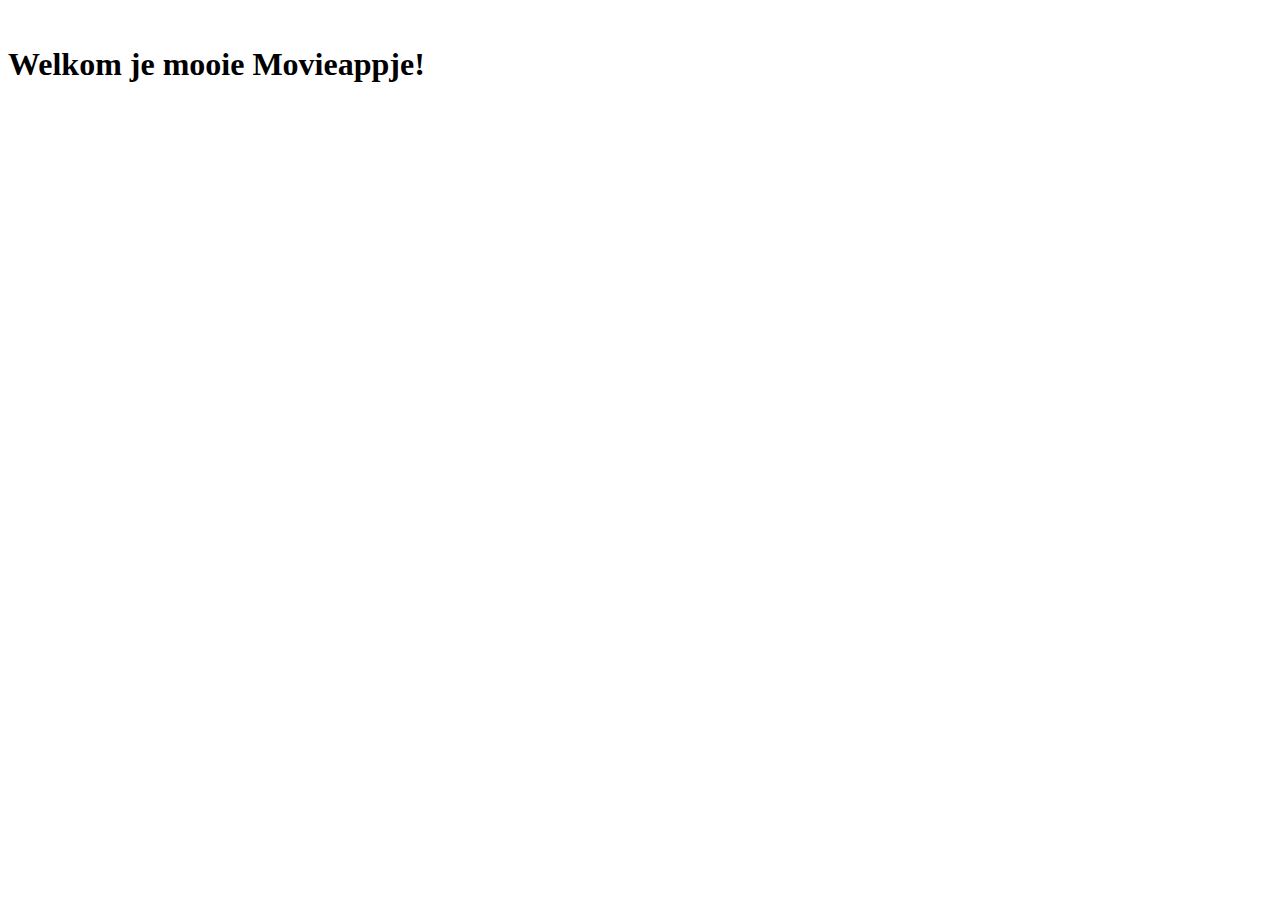
==== src/main/resources/public/html/dashboard.html @ eb70ba56 "fml 2.4" ====
<!DOCTYPE html>
<html lang="en">
<head>
    <meta charset="UTF-8">
    <title>Movieappje</title>
</head>
<body>
<div class="row justify-content-md-center">
    <h1 style="padding-top:25px">Welkom je mooie Movieappje!</h1>
</div>

</body>
</html>
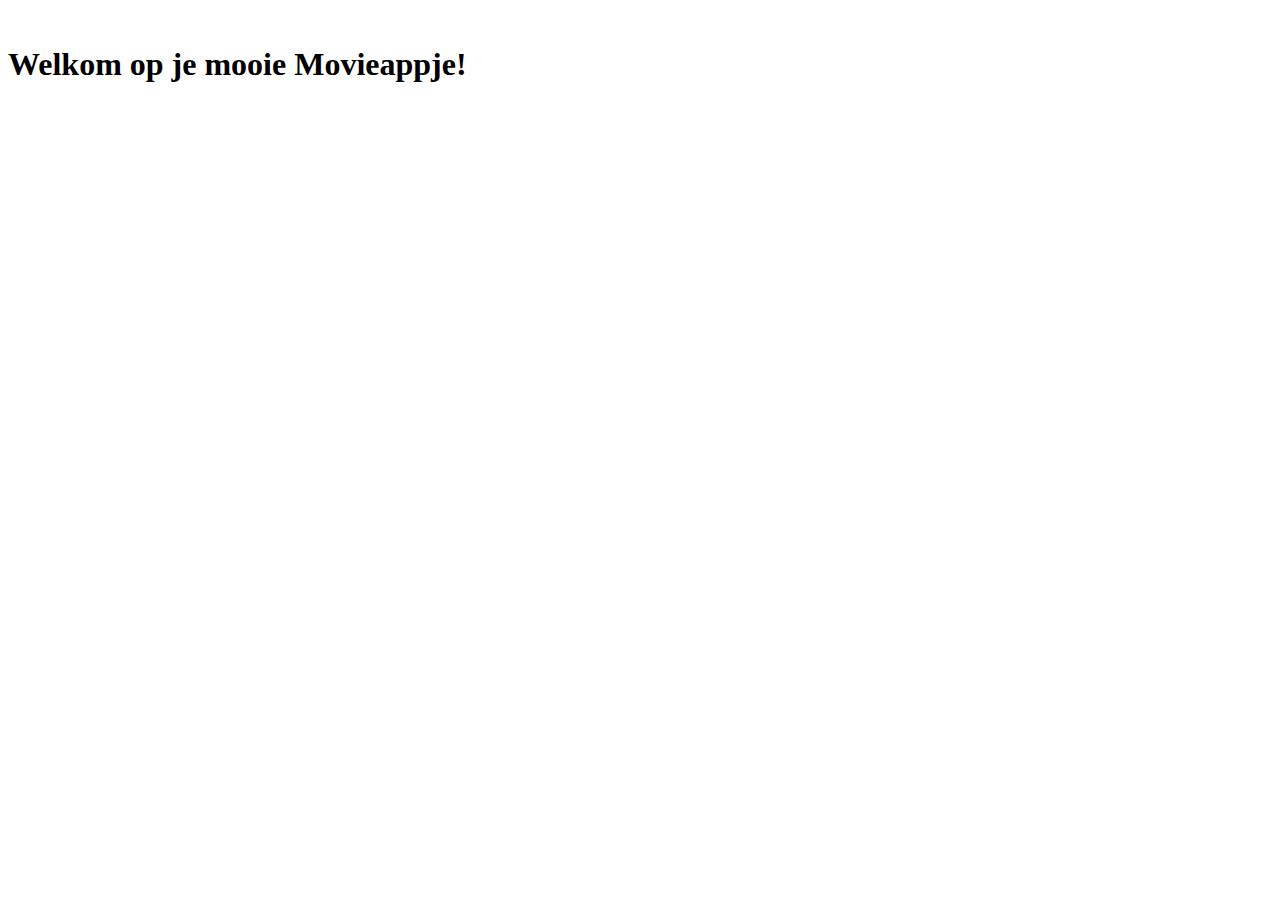
==== commit b1f96eb1: "fml 2.6" ====
--- a/src/main/resources/public/html/dashboard.html
+++ b/src/main/resources/public/html/dashboard.html
@@ -6,7 +6,7 @@
 </head>
 <body>
 <div class="row justify-content-md-center">
-    <h1 style="padding-top:25px">Welkom je mooie Movieappje!</h1>
+    <h1 style="padding-top:25px">Welkom op je mooie Movieappje!</h1>
 </div>
 
 </body>
